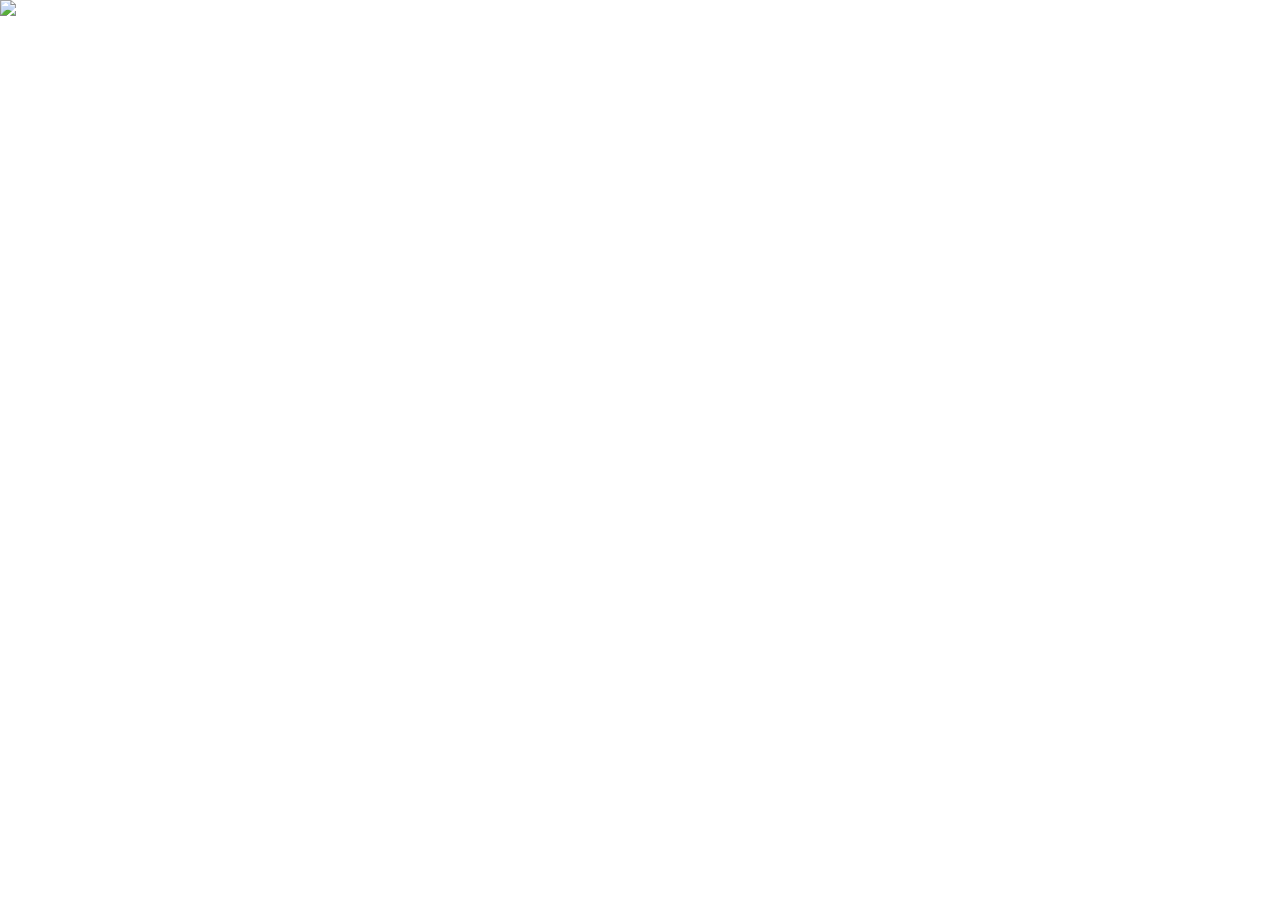
==== public/index.html @ 98f9bc36 "workingspace is prepared" ====
<!DOCTYPE html>

<html>

	<head>
		<title>URL Shortener Microservice</title>
		
		<link href="/public/css/main.css" rel="stylesheet" type="text/css">
	</head>

	<body>
		<div class="container">
			<img src="/public/img/clementine_150.png" />
		</div>
	</body>

</html>
---- public/css/main.css ----
/********* Fonts **********/
@font-face {
  font-family: 'Roboto';
  font-style: normal;
  font-weight: 500;
  src: local('Roboto Medium'), local('Roboto-Medium'), url('../fonts/Roboto-Medium.ttf') format('truetype');
}

/****** Main Styling ******/

body {
	font-family: 'Roboto', sans-serif;
	font-size: 16px;
	margin: 0;
	padding: 0;
}

/****** Logo Div Styling ******/

img {
	margin: 0 auto;
	display: block;
}
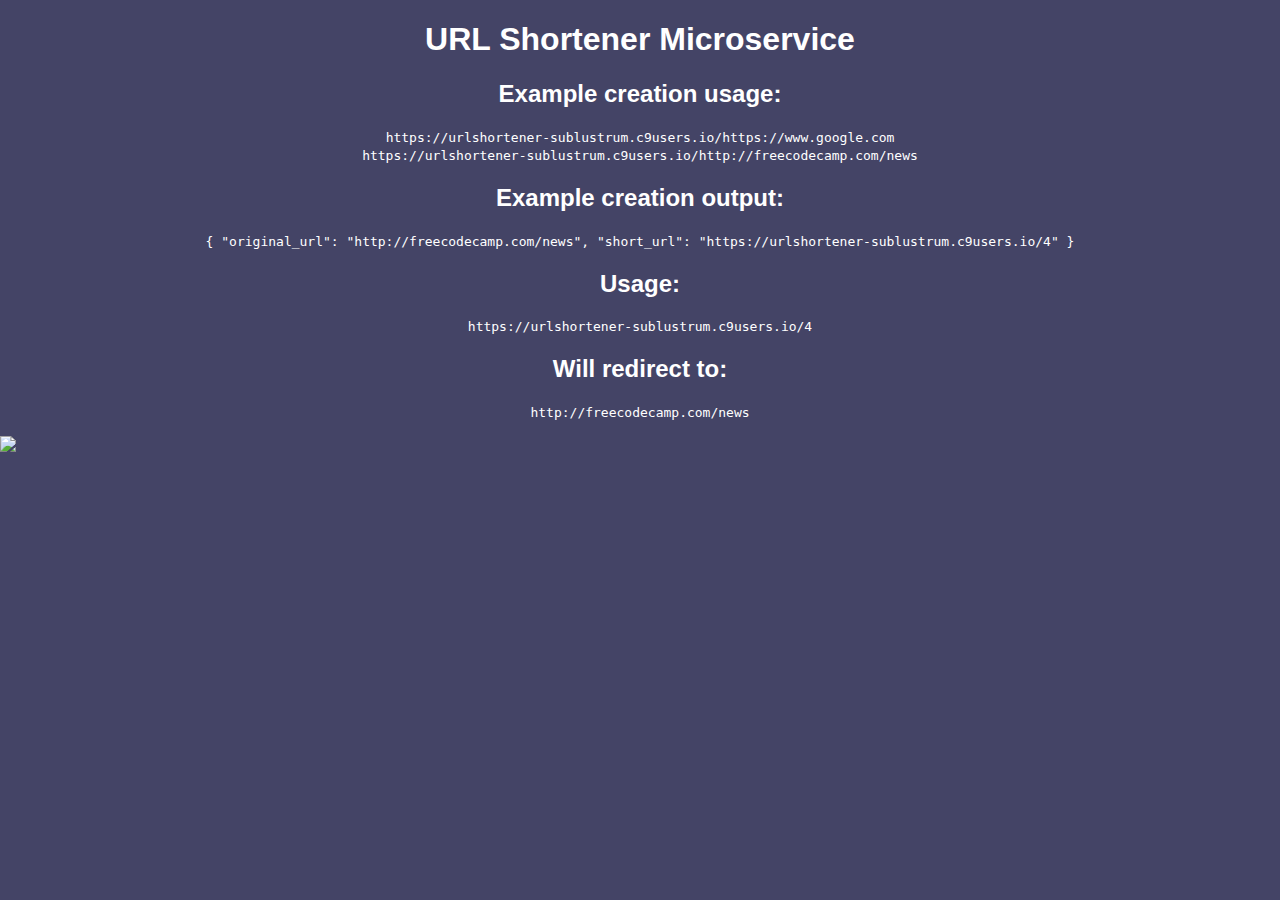
==== commit 2a93835f: "css, html updated" ====
--- a/public/index.html
+++ b/public/index.html
@@ -3,15 +3,35 @@
 <html>
 
 	<head>
+		<meta charset=“utf-8”>
+		<meta http-equiv="X-UA-Compatible" content="IE=edge, chrome=1" />
 		<title>URL Shortener Microservice</title>
-		
+		<meta name="viewport" content="width=device-width, initial-scale=1.0">
 		<link href="/public/css/main.css" rel="stylesheet" type="text/css">
+		<link rel="shortcut icon" href="/public/img/favicon.ico" />
 	</head>
 
 	<body>
 		<div class="container">
-			<img src="/public/img/clementine_150.png" />
+  			<h1>URL Shortener Microservice</h1>
+  			<h2>Example creation usage:</h2>
+			  <code>https://urlshortener-sublustrum.c9users.io/https://www.google.com</code>
+ 				 <br>
+ 			 <code>https://urlshortener-sublustrum.c9users.io/http://freecodecamp.com/news</code>
+ 			 <h2>Example creation output:</h2>
+    			<code>
+                {
+                  "original_url": "http://freecodecamp.com/news",
+                  "short_url": "https://urlshortener-sublustrum.c9users.io/4"
+                }
+ 	          </code>
+ 	          <h2>Usage:</h2>
+ 	          <code>https://urlshortener-sublustrum.c9users.io/4</code>
+ 	          <h2>Will redirect to:</h2>
+ 	          <code>http://freecodecamp.com/news</code>
+ 	    	<img src="/public/img/clementine_150.png" id="cl"/>	
 		</div>
+
 	</body>
 
 </html>--- a/public/css/main.css
+++ b/public/css/main.css
@@ -1,16 +1,19 @@
 /********* Fonts **********/
+
 @font-face {
   font-family: 'Roboto';
   font-style: normal;
-  font-weight: 500;
-  src: local('Roboto Medium'), local('Roboto-Medium'), url('../fonts/Roboto-Medium.ttf') format('truetype');
+  font-weight: 400;
+  src: local('Roboto'), local('Roboto-Medium'), url('../fonts/Roboto-Medium.ttf') format('truetype');
 }
 
 /****** Main Styling ******/
 
 body {
-	font-family: 'Roboto', sans-serif;
-	font-size: 16px;
+	background-color: #446;
+  	text-align:center;
+  	color:#fff;
+  	font-family: 'Roboto', sans-serif;
 	margin: 0;
 	padding: 0;
 }
@@ -21,3 +24,7 @@
 	margin: 0 auto;
 	display: block;
 }
+
+#cl {
+	margin-top: 15px;
+}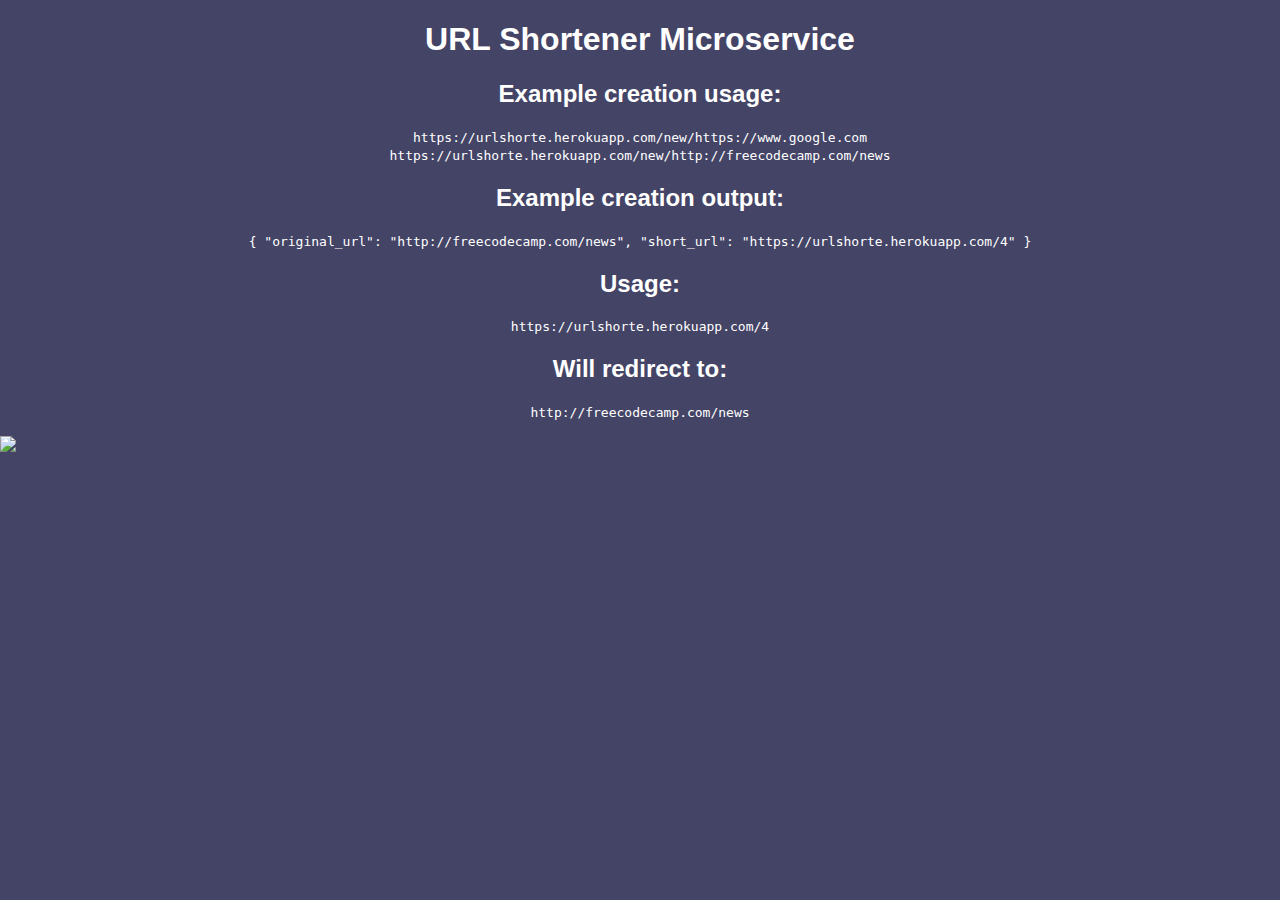
==== commit c810cbb1: "changed html" ====
--- a/public/index.html
+++ b/public/index.html
@@ -8,25 +8,24 @@
 		<title>URL Shortener Microservice</title>
 		<meta name="viewport" content="width=device-width, initial-scale=1.0">
 		<link href="/public/css/main.css" rel="stylesheet" type="text/css">
-		<link rel="shortcut icon" href="/public/img/favicon.ico" />
 	</head>
 
 	<body>
 		<div class="container">
   			<h1>URL Shortener Microservice</h1>
   			<h2>Example creation usage:</h2>
-			  <code>https://urlshortener-sublustrum.c9users.io/https://www.google.com</code>
+			  <code>https://urlshorte.herokuapp.com/new/https://www.google.com</code>
  				 <br>
- 			 <code>https://urlshortener-sublustrum.c9users.io/http://freecodecamp.com/news</code>
+ 			 <code>https://urlshorte.herokuapp.com/new/http://freecodecamp.com/news</code>
  			 <h2>Example creation output:</h2>
     			<code>
                 {
                   "original_url": "http://freecodecamp.com/news",
-                  "short_url": "https://urlshortener-sublustrum.c9users.io/4"
+                  "short_url": "https://urlshorte.herokuapp.com/4"
                 }
  	          </code>
  	          <h2>Usage:</h2>
- 	          <code>https://urlshortener-sublustrum.c9users.io/4</code>
+ 	          <code>https://urlshorte.herokuapp.com/4</code>
  	          <h2>Will redirect to:</h2>
  	          <code>http://freecodecamp.com/news</code>
  	    	<img src="/public/img/clementine_150.png" id="cl"/>	
--- a/public/css/main.css
+++ b/public/css/main.css
@@ -27,4 +27,8 @@
 
 #cl {
 	margin-top: 15px;
+}
+
+#err{
+	color:red;
 }